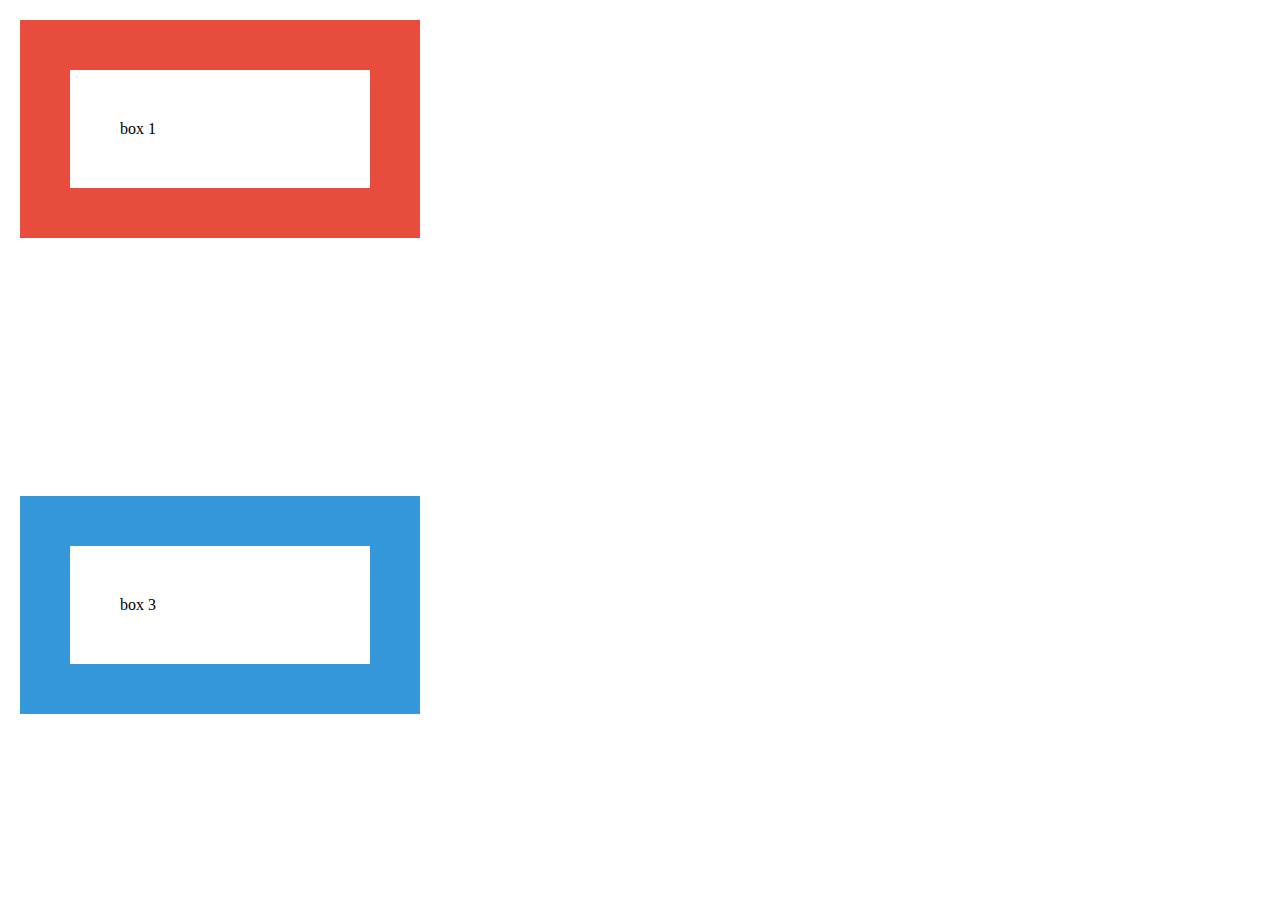
==== assignment_02_1/index.html @ 01b458be "02_1" ====
<!DOCTYPE html>
<html lang="ko">
  <head>
    <meta charset="UTF-8" />
    <meta name="viewport" content="width=device-width, initial-scale=1.0" />
    <title>Document</title>
    <link rel="stylesheet" href="style.css" />
  </head>
  <body>
    <div>
      <div class="box">box 1</div>
      <div class="box green">box 2</div>
      <div class="box blue">box 3</div>
    </div>
  </body>
</html>

<!-- git add . 모든 파일에 적용하겠다 -->
<!-- git commit -m "second commit" 히스토리 저장하는 이름-->
<!-- git push origin master 깃으로 파일 올리는 스크립트 -->
---- assignment_02_1/style.css ----
body {
  margin: 0px 0px;
}

.box {
  width: 200px;
  border: 50px solid #e74c3c;
  padding: 50px;
  margin: 20px;
}

.green {
  border: 50px solid #27ae60;
  visibility: hidden;
  /* display: none; */
}

.blue {
  border: 50px solid #3498db;
}
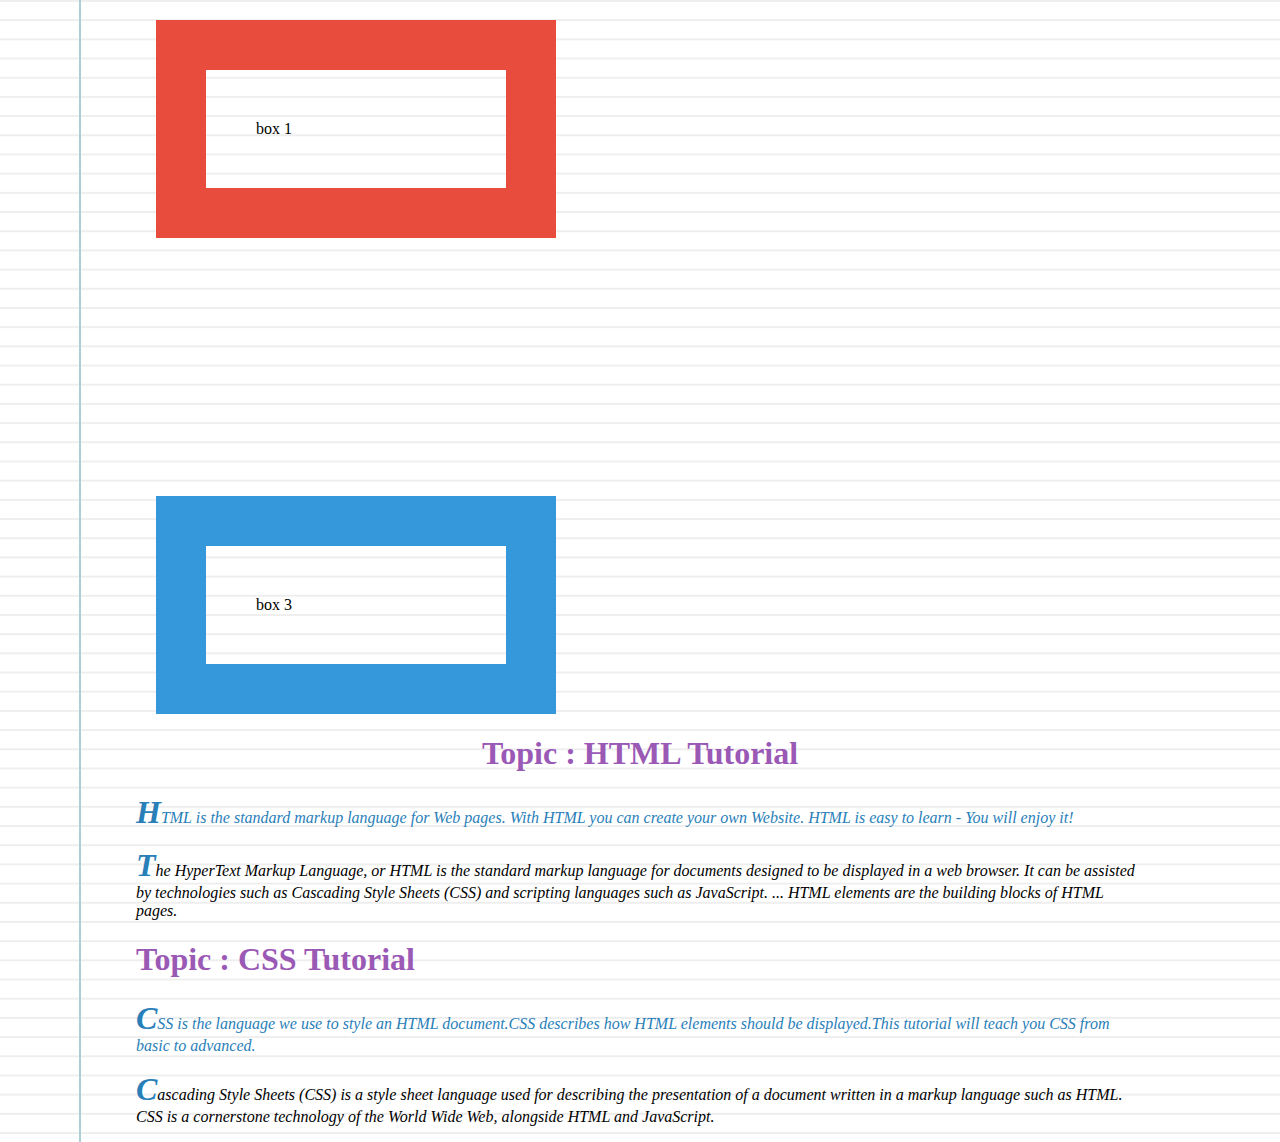
==== commit d3e7eeae: "First commit" ====
--- a/assignment_02_1/index.html
+++ b/assignment_02_1/index.html
@@ -12,6 +12,35 @@
       <div class="box green">box 2</div>
       <div class="box blue">box 3</div>
     </div>
+    <body>
+      <div class="challenge2">
+        <h1>HTML Tutorial</h1>
+        <p class="sub-header">
+          HTML is the standard markup language for Web pages. With HTML you can
+          create your own Website. HTML is easy to learn - You will enjoy it!
+        </p>
+        <p>
+          The HyperText Markup Language, or HTML is the standard markup language
+          for documents designed to be displayed in a web browser. It can be
+          assisted by technologies such as Cascading Style Sheets (CSS) and
+          scripting languages such as JavaScript. ... HTML elements are the
+          building blocks of HTML pages.
+        </p>
+        <h1>CSS Tutorial</h1>
+        <p class="sub-header">
+          CSS is the language we use to style an HTML document.CSS describes how
+          HTML elements should be displayed.This tutorial will teach you CSS from
+          basic to advanced.
+        </p>
+        <p>
+          Cascading Style Sheets (CSS) is a style sheet language used for
+          describing the presentation of a document written in a markup language
+          such as HTML. CSS is a cornerstone technology of the World Wide Web,
+          alongside HTML and JavaScript.
+        </p>
+      </div>
+    </body>
+  </html>
   </body>
 </html>
 
--- a/assignment_02_1/style.css
+++ b/assignment_02_1/style.css
@@ -1,5 +1,15 @@
 body {
-  margin: 0px 0px;
+  padding: 0px 10%;
+  background-color: #fff;
+  background-image: linear-gradient(
+      90deg,
+      transparent 79px,
+      #abced4 79px,
+      #abced4 81px,
+      transparent 81px
+    ),
+    linear-gradient(#eee 0.1em, transparent 0.1em);
+  background-size: 100% 1.2em;
 }
 
 .box {
@@ -18,3 +28,31 @@
 .blue {
   border: 50px solid #3498db;
 }
+
+h1 {
+  color: #9b59b6;
+}
+
+p {
+  font-size: 16px;
+  font-family: "Open Sans", "Verdana", serif;
+  font-style: italic;
+}
+
+p::first-letter {
+  font-size: 200%;
+  font-weight: bold;
+  color: #2980b9;
+}
+
+h1::before {
+  content: "Topic : ";
+}
+
+h1:first-child {
+  text-align: center;
+}
+
+.sub-header {
+  color: #2980b9;
+}
